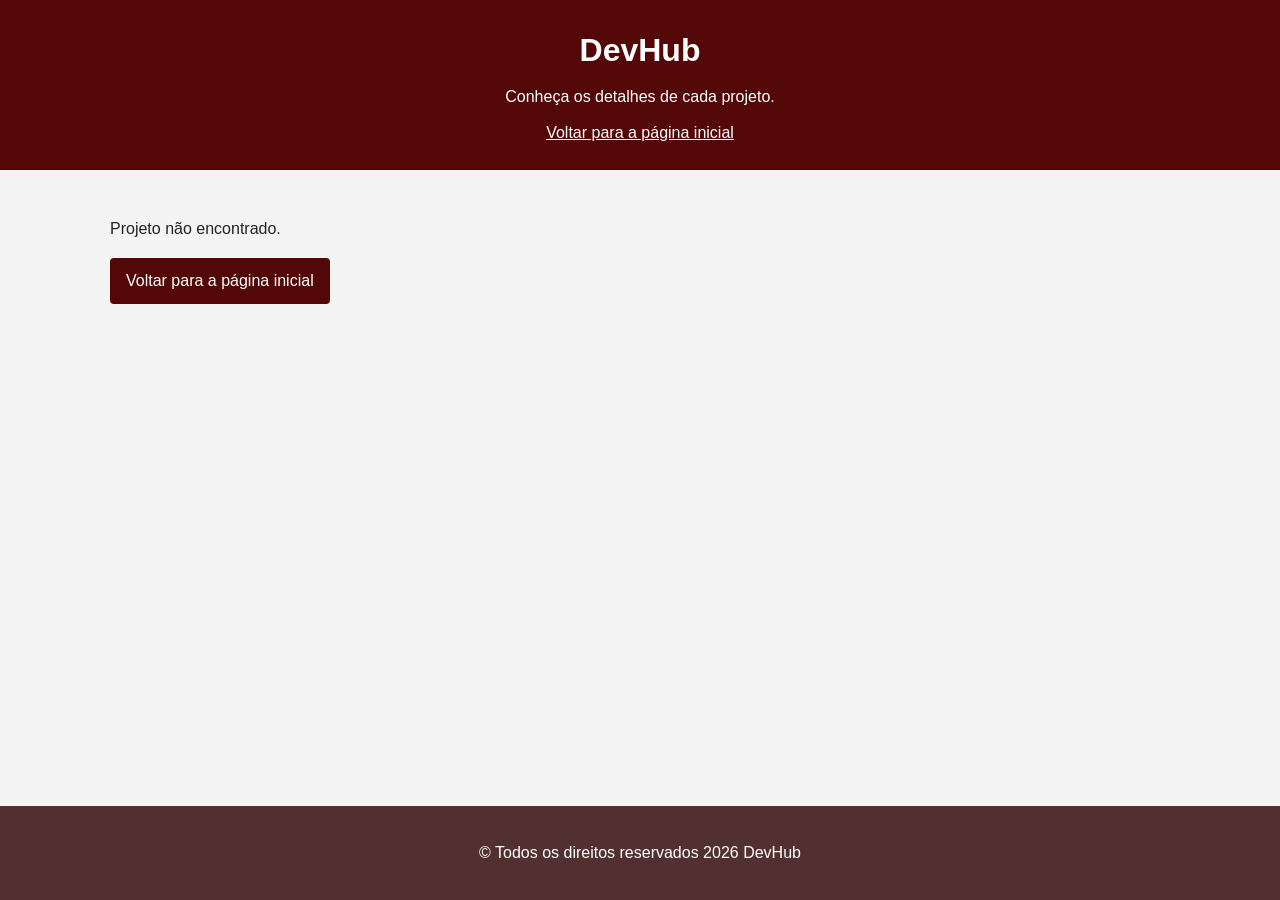
==== public/detalhes.html @ 0f1f66bd "feat: conclui home-page e página de detalhes dinâmicas" ====
<!DOCTYPE html>
<html lang="pt-BR">

<head>
    <meta charset="UTF-8">
    <meta name="viewport" content="width=device-width, initial-scale=1.0">
    <title>Detalhes do Projeto | DevHub</title>
    <link rel="stylesheet" href="css/style.css">
    <script src="js/app.js" defer></script>
</head>

<body>
    <header class="cabecalho">
        <h1>DevHub</h1>
        <p>Conheça os detalhes de cada projeto.</p>
        <a href="index.html">Voltar para a página inicial</a>
    </header>

    <main class="container">
        <section id="detalhes">
            <p>Carregando informações do projeto...</p>
        </section>
    </main>

    <footer class="rodape">
        <p>&copy; Todos os direitos reservados 2026 DevHub</p>
    </footer>
</body>

</html>
---- public/css/style.css ----
* {
    box-sizing: border-box;
}


body {
    margin: 0;
    min-height: 100vh;
    display: flex;
    flex-direction: column;
    font-family: Arial, Helvetica, sans-serif;
    background-color: #f4f4f4;
    color: #222;
    line-height: 1.6;
}


.cabecalho {
    background-color: #530707;
    color: white;
    padding: 25px 20px;
    text-align: center;
}

.cabecalho h1 {
    margin: 0 0 8px;
    font-size: 32px;
}

.cabecalho p {
    margin: 0 0 10px;
}

.cabecalho a {
    color: white;
}


.container {
    flex: 1;
    width: 100%;
    max-width: 1100px;
    margin: 30px auto;
    padding: 0 20px;
}


h2 {
    color: #530707;
    margin-bottom: 20px;
}

#lista-projetos {
    display: grid;
    grid-template-columns: repeat(auto-fit, minmax(250px, 1fr));
    gap: 20px;
}

.card-projeto {
    display: flex;
    flex-direction: column;
    overflow: hidden;
    background-color: white;
    border: 1px solid #ddd;
    border-radius: 8px;
    box-shadow: 0 2px 6px rgba(0, 0, 0, 0.08);
}

.card-projeto img {
    display: block;
    width: 100%;
    height: 180px;
    object-fit: cover;
    background-color: #e5e5e5;
}

.card-conteudo {
    display: flex;
    flex-direction: column;
    align-items: flex-start;
    flex: 1;
    padding: 18px;
}

.card-projeto h3 {
    margin: 0 0 10px;
    color: #530707;
    font-size: 20px;
}

.card-projeto p {
    margin: 0 0 12px;
}

.botao {
    display: inline-block;
    margin-top: auto;
    padding: 10px 16px;
    background-color: #530707;
    color: white;
    text-decoration: none;
    border-radius: 4px;
}

.botao:hover {
    background-color: #7a1111;
}

.detalhe-projeto {
    padding: 24px;
    background-color: white;
    border: 1px solid #ddd;
    border-radius: 8px;
    box-shadow: 0 2px 6px rgba(0, 0, 0, 0.08);
}

.detalhe-projeto img {
    display: block;
    width: 100%;
    max-width: 600px;
    max-height: 350px;
    margin: 0 auto 20px;
    object-fit: contain;
    background-color: #eee;
}

.detalhe-projeto h2 {
    margin-bottom: 12px;
}

.detalhe-projeto p {
    margin-bottom: 16px;
}

.rodape {
    margin-top: 40px;
    padding: 18px;
    background-color: #533030;
    color: white;
    text-align: center;
}

@media (max-width: 600px) {
    .cabecalho {
        padding: 20px 12px;
    }

    .cabecalho h1 {
        font-size: 27px;
    }

    .container {
        margin: 20px auto;
        padding: 0 12px;
    }

    #lista-projetos {
        grid-template-columns: 1fr;
    }

    .detalhe-projeto {
        padding: 16px;
    }
}
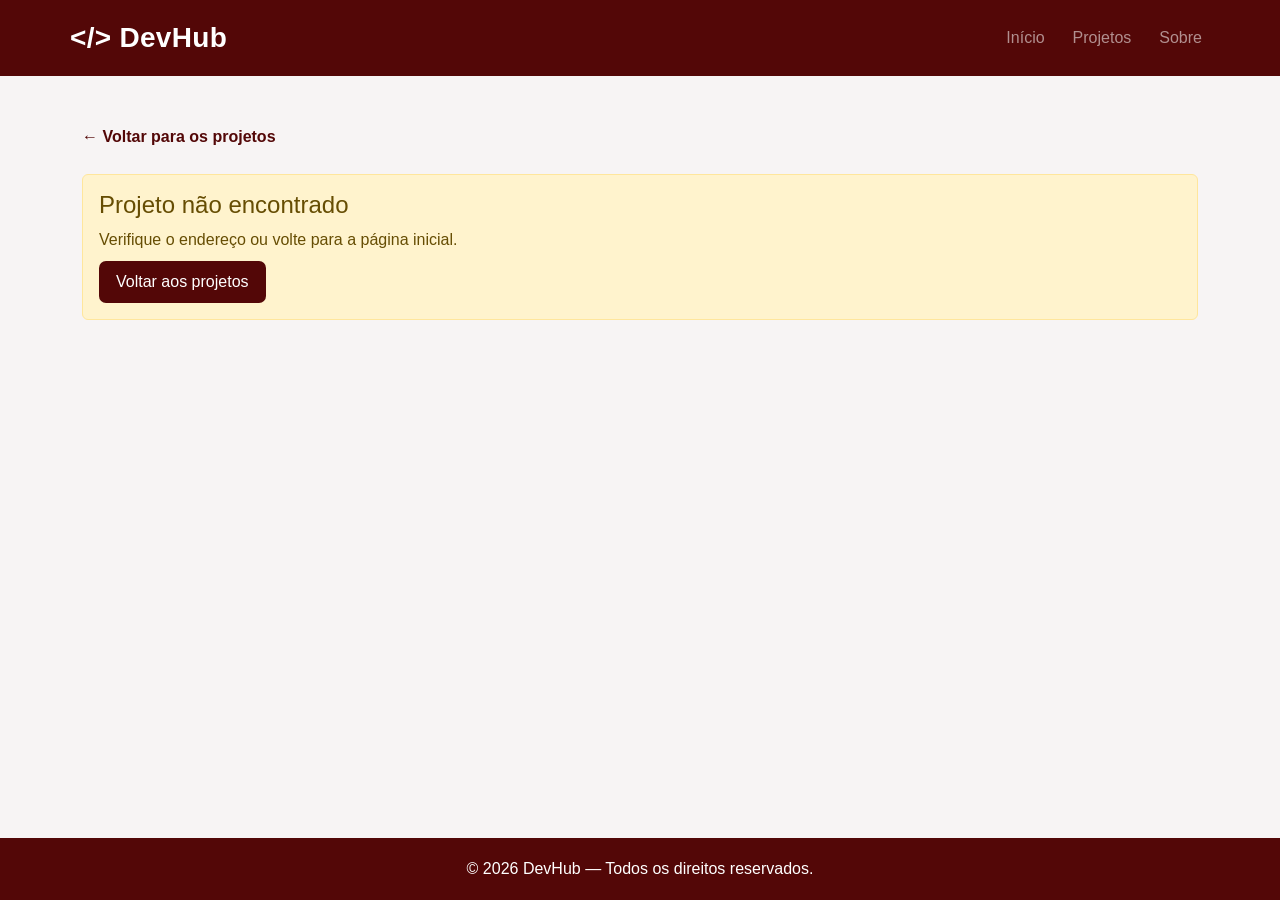
==== commit 66035987: "feat new painel" ====
--- a/public/detalhes.html
+++ b/public/detalhes.html
@@ -1,30 +1,41 @@
 <!DOCTYPE html>
 <html lang="pt-BR">
-
 <head>
     <meta charset="UTF-8">
     <meta name="viewport" content="width=device-width, initial-scale=1.0">
+    <meta name="description" content="Informações e galeria de projetos DevHub.">
     <title>Detalhes do Projeto | DevHub</title>
+    <link href="https://cdn.jsdelivr.net/npm/bootstrap@5.3.3/dist/css/bootstrap.min.css" rel="stylesheet">
     <link rel="stylesheet" href="css/style.css">
     <script src="js/app.js" defer></script>
 </head>
-
 <body>
     <header class="cabecalho">
-        <h1>DevHub</h1>
-        <p>Conheça os detalhes de cada projeto.</p>
-        <a href="index.html">Voltar para a página inicial</a>
+        <nav class="navbar navbar-expand-lg navbar-dark container">
+            <a class="navbar-brand fw-bold fs-3" href="index.html">&lt;/&gt; DevHub</a>
+            <button class="navbar-toggler" type="button" data-bs-toggle="collapse" data-bs-target="#menuPrincipal" aria-controls="menuPrincipal" aria-expanded="false" aria-label="Abrir menu">
+                <span class="navbar-toggler-icon"></span>
+            </button>
+            <div class="collapse navbar-collapse" id="menuPrincipal">
+                <ul class="navbar-nav ms-auto">
+                    <li class="nav-item"><a class="nav-link" href="index.html">Início</a></li>
+                    <li class="nav-item"><a class="nav-link" href="index.html#projetos">Projetos</a></li>
+                    <li class="nav-item"><a class="nav-link" href="index.html#sobre">Sobre</a></li>
+                </ul>
+            </div>
+        </nav>
     </header>
 
-    <main class="container">
-        <section id="detalhes">
+    <main class="container py-4 py-lg-5">
+        <a class="link-voltar" href="index.html">&larr; Voltar para os projetos</a>
+        <section id="detalhes" class="mt-4">
             <p>Carregando informações do projeto...</p>
         </section>
     </main>
 
     <footer class="rodape">
-        <p>&copy; Todos os direitos reservados 2026 DevHub</p>
+        <p class="mb-0">&copy; 2026 DevHub — Todos os direitos reservados.</p>
     </footer>
+    <script src="https://cdn.jsdelivr.net/npm/bootstrap@5.3.3/dist/js/bootstrap.bundle.min.js"></script>
 </body>
-
-</html>+</html>
--- a/public/css/style.css
+++ b/public/css/style.css
@@ -1,8 +1,15 @@
-
 * {
     box-sizing: border-box;
 }
 
+:root {
+    --vinho: #530707;
+    --vinho-claro: #7a111b;
+    --fundo: #f7f4f4;
+    --texto: #282323;
+}
+
+html { scroll-behavior: smooth; }
 
 body {
     margin: 0;
@@ -10,156 +17,188 @@
     display: flex;
     flex-direction: column;
     font-family: Arial, Helvetica, sans-serif;
-    background-color: #f4f4f4;
-    color: #222;
+    background: var(--fundo);
+    color: var(--texto);
     line-height: 1.6;
 }
 
-
-.cabecalho {
-    background-color: #530707;
-    color: white;
-    padding: 25px 20px;
+main { flex: 1; }
+
+.cabecalho { background: var(--vinho); }
+.cabecalho .navbar { min-height: 76px; }
+.navbar-brand { letter-spacing: .3px; }
+.nav-link { margin-left: 12px; }
+.nav-link:hover { color: #f4c9c9 !important; }
+
+.slide-destaque {
+    min-height: 390px;
+    display: flex;
+    align-items: center;
+    padding: 48px 9%;
+    border-radius: 16px;
+    background-position: center;
+    background-size: cover;
+    color: white;
+}
+.slide-texto { max-width: 580px; }
+.slide-texto h1 { font-size: clamp(2rem, 4vw, 3.2rem); font-weight: 800; margin: 12px 0; }
+.slide-texto p { font-size: 1.1rem; max-width: 520px; }
+.etiqueta {
+    display: inline-block;
+    padding: 5px 12px;
+    border: 1px solid rgba(255,255,255,.65);
+    border-radius: 30px;
+    font-size: .85rem;
+}
+.slide-placeholder {
+    min-height: 300px;
+    display: grid;
+    place-items: center;
+    border-radius: 16px;
+    background: #e8dddd;
+    color: var(--vinho);
+}
+.carousel-control-prev, .carousel-control-next { width: 8%; }
+.carousel-indicators { margin-bottom: 12px; }
+
+.section-heading {
+    display: flex;
+    align-items: center;
+    gap: 12px;
+    margin-bottom: 24px;
+}
+.section-heading span {
+    width: 6px;
+    height: 32px;
+    border-radius: 4px;
+    background: var(--vinho-claro);
+}
+.section-heading h2 { margin: 0; color: var(--vinho); font-size: 1.8rem; font-weight: 750; }
+
+.card-projeto {
+    overflow: hidden;
+    border: 1px solid #e5dada;
+    border-radius: 13px;
+    background: white;
+    box-shadow: 0 4px 14px rgba(50, 0, 0, .07);
+    transition: transform .2s ease, box-shadow .2s ease;
+}
+.card-projeto:hover { transform: translateY(-4px); box-shadow: 0 8px 20px rgba(50, 0, 0, .12); }
+.card-projeto .card-img-top { width: 100%; height: 205px; object-fit: cover; }
+.card-projeto .card-body { padding: 20px; }
+.card-title { color: var(--vinho); font-size: 1.25rem; font-weight: 700; margin: 12px 0 8px; }
+.categoria {
+    display: inline-block;
+    width: fit-content;
+    padding: 4px 11px;
+    border-radius: 30px;
+    background: #f4e5e5;
+    color: var(--vinho);
+    font-size: .82rem;
+    font-weight: 700;
+}
+.btn-devhub {
+    padding: 9px 17px;
+    border: 0;
+    border-radius: 7px;
+    background: var(--vinho);
+    color: white;
+    text-decoration: none;
+}
+.btn-devhub:hover { background: var(--vinho-claro); color: white; }
+
+.sobre-card {
+    display: flex;
+    align-items: center;
+    gap: 24px;
+    padding: 28px;
+    border-radius: 14px;
+    background: #f0e2e2;
+    border: 1px solid #e4cccc;
+}
+.sobre-avatar {
+    flex: 0 0 100px;
+    width: 100px;
+    height: 100px;
+    display: grid;
+    place-items: center;
+    border-radius: 50%;
+    background: var(--vinho);
+    color: white;
+    font-size: 1.7rem;
+    font-weight: 800;
+}
+.sobre-card h2 { color: var(--vinho); font-size: 1.5rem; font-weight: 700; }
+
+.rodape {
+    margin-top: 25px;
+    padding: 18px 12px;
+    background: var(--vinho);
+    color: white;
     text-align: center;
 }
 
-.cabecalho h1 {
-    margin: 0 0 8px;
-    font-size: 32px;
-}
-
-.cabecalho p {
-    margin: 0 0 10px;
-}
-
-.cabecalho a {
-    color: white;
-}
-
-
-.container {
-    flex: 1;
+.link-voltar {
+    display: inline-block;
+    color: var(--vinho);
+    font-weight: 700;
+    text-decoration: none;
+}
+.link-voltar:hover { text-decoration: underline; }
+
+.detalhe-projeto {
+    padding: clamp(18px, 3vw, 34px);
+    border: 1px solid #e5dada;
+    border-radius: 14px;
+    background: white;
+    box-shadow: 0 4px 16px rgba(50, 0, 0, .06);
+}
+.imagem-principal {
     width: 100%;
-    max-width: 1100px;
-    margin: 30px auto;
-    padding: 0 20px;
-}
-
-
-h2 {
-    color: #530707;
-    margin-bottom: 20px;
-}
-
-#lista-projetos {
-    display: grid;
-    grid-template-columns: repeat(auto-fit, minmax(250px, 1fr));
-    gap: 20px;
-}
-
-.card-projeto {
-    display: flex;
-    flex-direction: column;
+    max-height: 360px;
+    border-radius: 12px;
+    object-fit: cover;
+}
+.detalhe-projeto h1 { margin: 12px 0; color: var(--vinho); font-size: clamp(1.8rem, 3vw, 2.5rem); font-weight: 800; }
+.lista-informacoes { padding-left: 20px; }
+.lista-informacoes li { margin: 9px 0; }
+.badge-tecnologia {
+    display: inline-block;
+    margin: 2px 3px 2px 0;
+    padding: 3px 9px;
+    border-radius: 20px;
+    background: #f2e2e2;
+    color: var(--vinho);
+    font-size: .85rem;
+}
+.secao-detalhe { margin-top: 28px; }
+.secao-detalhe h2 { margin-bottom: 12px; color: var(--vinho); font-size: 1.45rem; font-weight: 750; }
+.lista-recursos li { margin-bottom: 7px; }
+.texto-auxiliar { color: #6b6262; font-size: .92rem; }
+.foto-galeria {
     overflow: hidden;
-    background-color: white;
-    border: 1px solid #ddd;
-    border-radius: 8px;
-    box-shadow: 0 2px 6px rgba(0, 0, 0, 0.08);
-}
-
-.card-projeto img {
-    display: block;
-    width: 100%;
-    height: 180px;
-    object-fit: cover;
-    background-color: #e5e5e5;
-}
-
-.card-conteudo {
-    display: flex;
-    flex-direction: column;
-    align-items: flex-start;
-    flex: 1;
-    padding: 18px;
-}
-
-.card-projeto h3 {
-    margin: 0 0 10px;
-    color: #530707;
-    font-size: 20px;
-}
-
-.card-projeto p {
-    margin: 0 0 12px;
-}
-
-.botao {
-    display: inline-block;
-    margin-top: auto;
-    padding: 10px 16px;
-    background-color: #530707;
-    color: white;
-    text-decoration: none;
-    border-radius: 4px;
-}
-
-.botao:hover {
-    background-color: #7a1111;
-}
-
-.detalhe-projeto {
-    padding: 24px;
-    background-color: white;
-    border: 1px solid #ddd;
-    border-radius: 8px;
-    box-shadow: 0 2px 6px rgba(0, 0, 0, 0.08);
-}
-
-.detalhe-projeto img {
-    display: block;
-    width: 100%;
-    max-width: 600px;
-    max-height: 350px;
-    margin: 0 auto 20px;
-    object-fit: contain;
-    background-color: #eee;
-}
-
-.detalhe-projeto h2 {
-    margin-bottom: 12px;
-}
-
-.detalhe-projeto p {
-    margin-bottom: 16px;
-}
-
-.rodape {
-    margin-top: 40px;
-    padding: 18px;
-    background-color: #533030;
-    color: white;
-    text-align: center;
-}
-
-@media (max-width: 600px) {
-    .cabecalho {
-        padding: 20px 12px;
-    }
-
-    .cabecalho h1 {
-        font-size: 27px;
-    }
-
-    .container {
-        margin: 20px auto;
-        padding: 0 12px;
-    }
-
-    #lista-projetos {
-        grid-template-columns: 1fr;
-    }
-
-    .detalhe-projeto {
-        padding: 16px;
-    }
-}
+    margin: 0;
+    border: 1px solid #e5dada;
+    border-radius: 10px;
+    background: #fff;
+}
+.foto-galeria img { display: block; width: 100%; height: 190px; object-fit: cover; }
+.foto-galeria figcaption { padding: 10px 12px; font-weight: 600; font-size: .92rem; }
+
+@media (max-width: 767px) {
+    .cabecalho .navbar { padding: 10px 16px; }
+    .nav-link { margin-left: 0; }
+    .slide-destaque { min-height: 330px; padding: 30px 13%; background-position: center; }
+    .slide-texto p { font-size: 1rem; }
+    .carousel-control-prev, .carousel-control-next { width: 10%; }
+    .sobre-card { align-items: flex-start; flex-direction: column; padding: 22px; }
+    .sobre-avatar { width: 76px; height: 76px; flex-basis: 76px; }
+    .card-projeto .card-img-top { height: 190px; }
+    .foto-galeria img { height: 210px; }
+}
+
+@media (max-width: 420px) {
+    .slide-destaque { min-height: 300px; padding: 25px 12%; }
+    .slide-texto h1 { font-size: 1.8rem; }
+    .section-heading h2 { font-size: 1.45rem; }
+}
